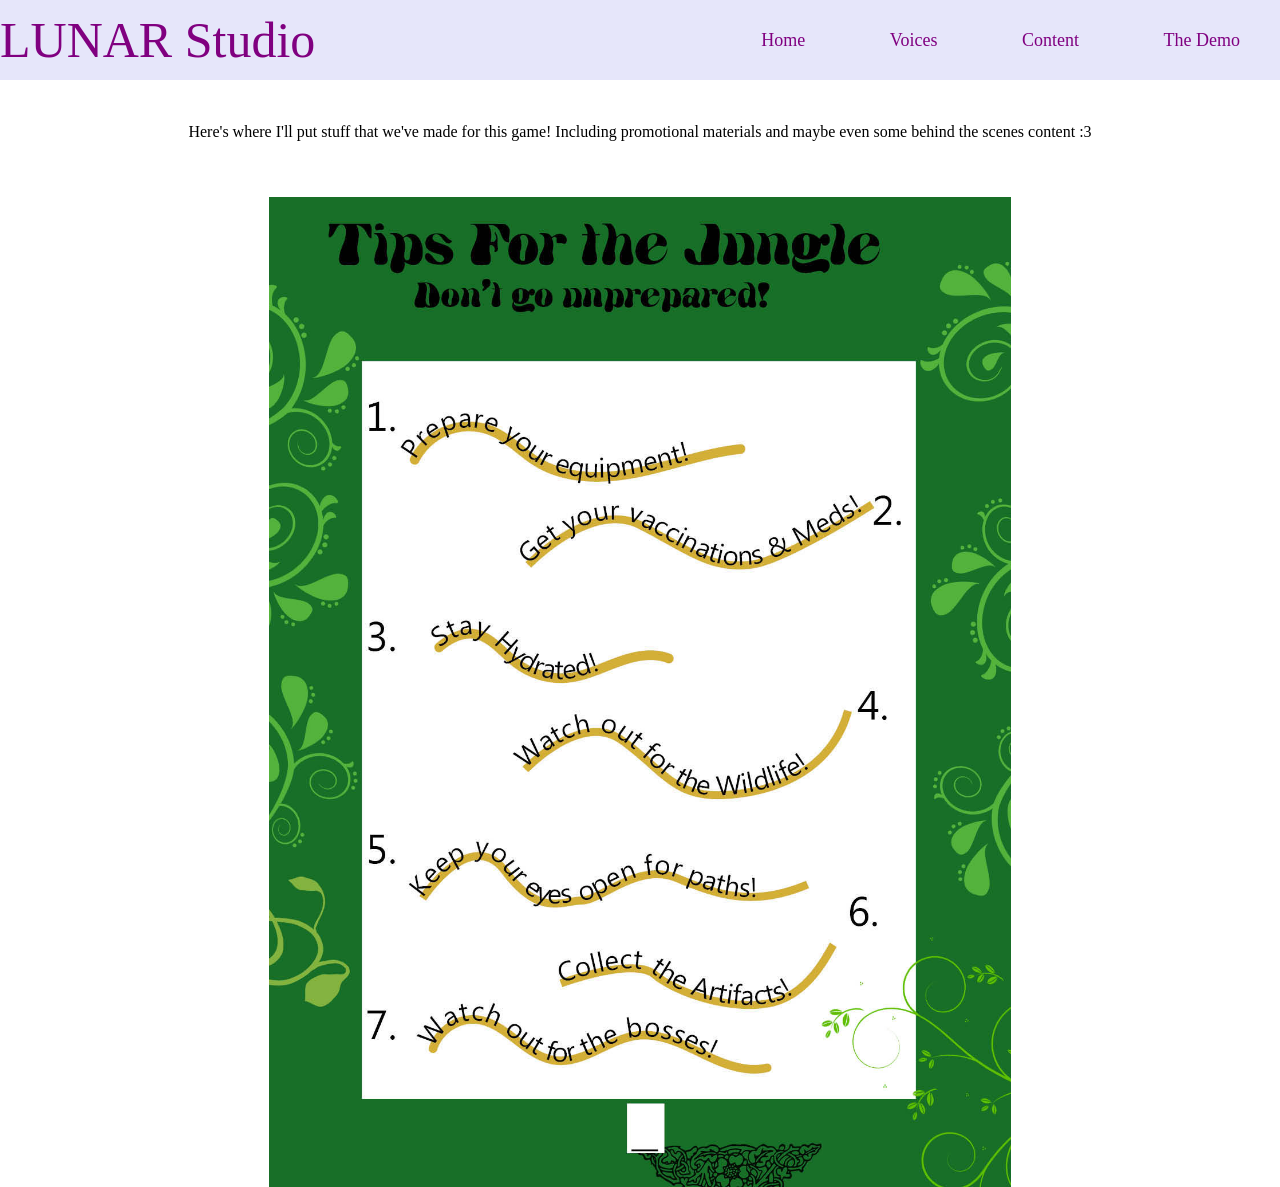
==== content.html @ 50ff586d "commit" ====
<!doctype html>
<html lang="en">
  <head>
    <meta charset="UTF-8" />
    <meta http-equiv="X-UA-Compatible" content="IE=edge" />
    <meta name="viewport" content="width=device-width, initial-scale=1.0" />
    <title>LUNAR Studio</title>
    <link rel="stylesheet" href="css/styles.css" />
  </head>
  <body>
    <nav>
      <div class="logo">LUNAR Studio</div>
      <div class="links">
        <a href="index.html">Home</a>
        <a href="voices.html">Voices</a>
        <a href="content.html">Content</a>
        <a href="the-demo.html">The Demo</a>
      </div>
    </nav>
    <div class="contentBlurb">
      <h1>Content</h1>
      <p>
        Here's where I'll put stuff that we've made for this game! Including
        promotional materials and maybe even some behind the scenes content :3
      </p>
    </div>
    <div class="content">
      <img src="images/Help-Content-(Final).jpg" alt="Help content image" />
    </div>
  </body>
</html>
---- css/styles.css ----
* {
  margin: 0;
  padding: 0;
  box-sizing: border-box;
}
html,
body {
  height: 100%;
}
h1,
h2,
h3,
h4,
h5,
h6,
p {
  margin-bottom: 16px;
}

nav {
  width: 100%;
  margin: 0 auto;
  height: 80px;
  display: flex;
  align-items: center;
  justify-content: space-between;
  background-color: lavender;
  position: fixed;
  top: 0;
  z-index: 1000;
}

.logo {
  color: purple;
  text-decoration: none;
  font-size: 50px;
}

.links {
  color: purple;
  font-size: 18px;
}

.links a {
  text-decoration: none;
  color: purple;
  margin: auto 40px auto 40px;
  justify-content: space-evenly;
}

header {
  height: 100vh;
  background-color: lavender;
  display: flex;
  flex-direction: column;
  justify-content: center;
  align-items: center;
}

.voicesPast {
  background-color: darkmagenta;
  display: flex;
  flex-direction: column;
  justify-content: center;
  align-items: center;
  padding: 50px;
  color: white;
}

.Voices {
  background-color: darkmagenta;
  display: flex;
  flex-direction: column;
  justify-content: center;
  align-items: center;
  padding: 50px;
  color: white;
}

.spoiler {
  background-color: transparent;
  display: flex;
  flex-direction: row;
  justify-content: center;
  align-items: center;
  padding: 40px 20px;
  gap: 30px;
}

.sprite-portrait {
  max-width: 200px;
  height: auto;
  flex-shrink: 0;
}

.speech-bubble {
  background-color: white;
  border: 3px solid black;
  border-radius: 15px;
  padding: 30px;
  position: relative;
  max-width: 400px;
  box-shadow: 0 4px 8px rgba(0, 0, 0, 0.2);
}

.speech-bubble::before {
  content: "";
  position: absolute;
  left: -20px;
  top: 30px;
  width: 0;
  height: 0;
  border-top: 10px solid transparent;
  border-bottom: 10px solid transparent;
  border-right: 20px solid black;
}

.speech-bubble::after {
  content: "";
  position: absolute;
  left: -26px;
  top: 28px;
  width: 0;
  height: 0;
  border-top: 12px solid transparent;
  border-bottom: 12px solid transparent;
  border-right: 26px solid black;
}

.speech-bubble h1 {
  margin-bottom: 0;
  color: black;
  font-size: 24px;
}

.voice {
  display: flex;
  flex-direction: column;
  justify-content: center;
  align-items: center;
  padding: 20px;
}

.Svoice {
  display: none;
  flex-direction: column;
  justify-content: center;
  align-items: center;
  padding: 20px;
  margin-top: 80px;
}

.Svoice.revealed {
  display: flex;
}

#spoiler-bubble {
  cursor: pointer;
  transition: all 0.3s ease;
}

#spoiler-bubble:hover {
  transform: scale(1.05);
  box-shadow: 0 6px 12px rgba(0, 0, 0, 0.3);
}

body.spoiler-revealed {
  background-color: black;
  color: red;
}

body.spoiler-revealed .voicesPast {
  background-color: black;
  color: red;
}

body.spoiler-revealed nav {
  background-color: black;
  border-bottom: 2px solid red;
}

body.spoiler-revealed .logo {
  color: red;
}

body.spoiler-revealed .links a {
  color: red;
}

body.spoiler-revealed .links a:hover {
  text-shadow: 0 0 10px red;
}

body.spoiler-revealed #spoiler-bubble {
  background-color: black;
  border: 3px solid red;
}

body.spoiler-revealed #spoiler-bubble h1 {
  color: red;
}

body.spoiler-revealed #spoiler-bubble::before {
  border-right-color: black;
}

body.spoiler-revealed #spoiler-bubble::after {
  border-right-color: red;
}

.contentBlurb {
  background-color: transparent;
  display: flex;
  flex-direction: column;
  justify-content: center;
  align-items: center;
  padding: 40px 20px;
  gap: 30px;
}

.content img {
  max-width: 100%;
  height: 110vh;
  display: block;
  margin: 0 auto;
}

#demo-page {
  background-color: black;
  color: red;
}

#demo-page nav {
  background-color: black;
  border-bottom: 2px solid red;
}

#demo-page .logo {
  color: red;
}

#demo-page .links a {
  color: red;
}

#demo-page .links a:hover {
  text-shadow: 0 0 10px red;
}

.wip {
  background-color: black;
  display: flex;
  background-size: cover;
  flex-direction: column;
  justify-content: center;
  align-items: center;
  padding: 80px 20px;
  gap: 30px;
  color: red;
  min-height: 100vh;
}
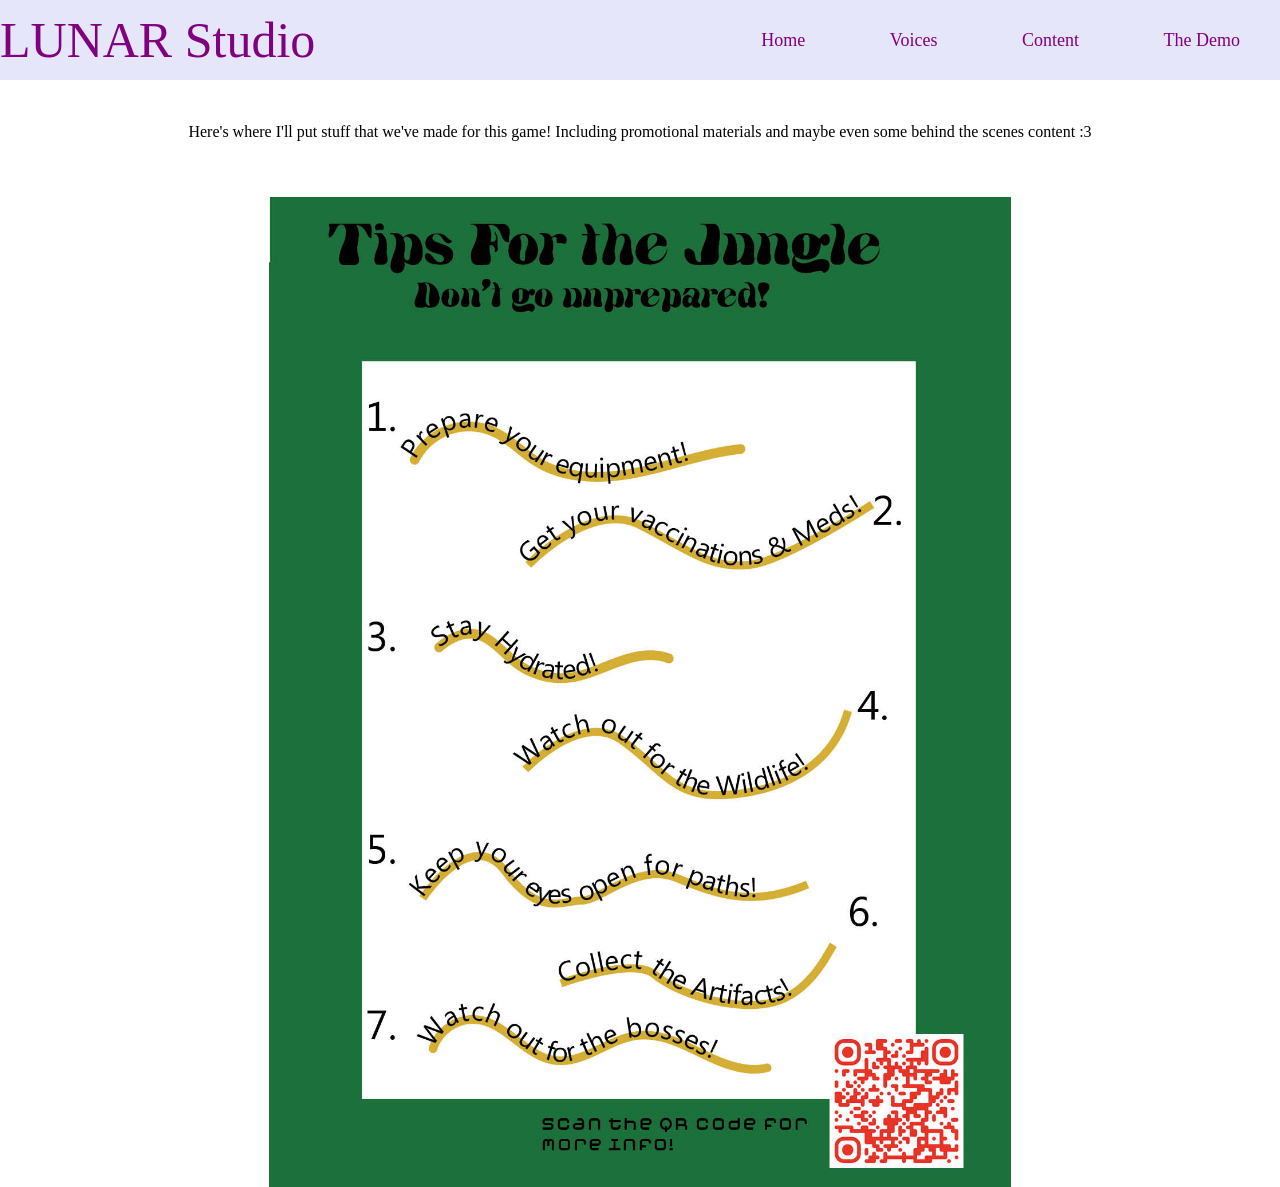
==== commit be266fd1: "commit" ====
--- a/content.html
+++ b/content.html
@@ -25,7 +25,10 @@
       </p>
     </div>
     <div class="content">
-      <img src="images/Help-Content-(Final).jpg" alt="Help content image" />
+      <img
+        src="images/Help Content (InDesign) - Mya DeBoer.jpg"
+        alt="Help content image"
+      />
     </div>
   </body>
 </html>
--- a/css/styles.css
+++ b/css/styles.css
@@ -259,3 +259,23 @@
   color: red;
   min-height: 100vh;
 }
+
+#secret-content {
+  display: none;
+  text-align: center;
+  padding: 100px 20px;
+  color: red;
+}
+
+#secret-content.revealed {
+  display: block;
+}
+
+#secret-trigger {
+  color: red;
+  opacity: 0.6;
+}
+
+#secret-trigger:hover {
+  text-shadow: 0 0 10px red;
+}
